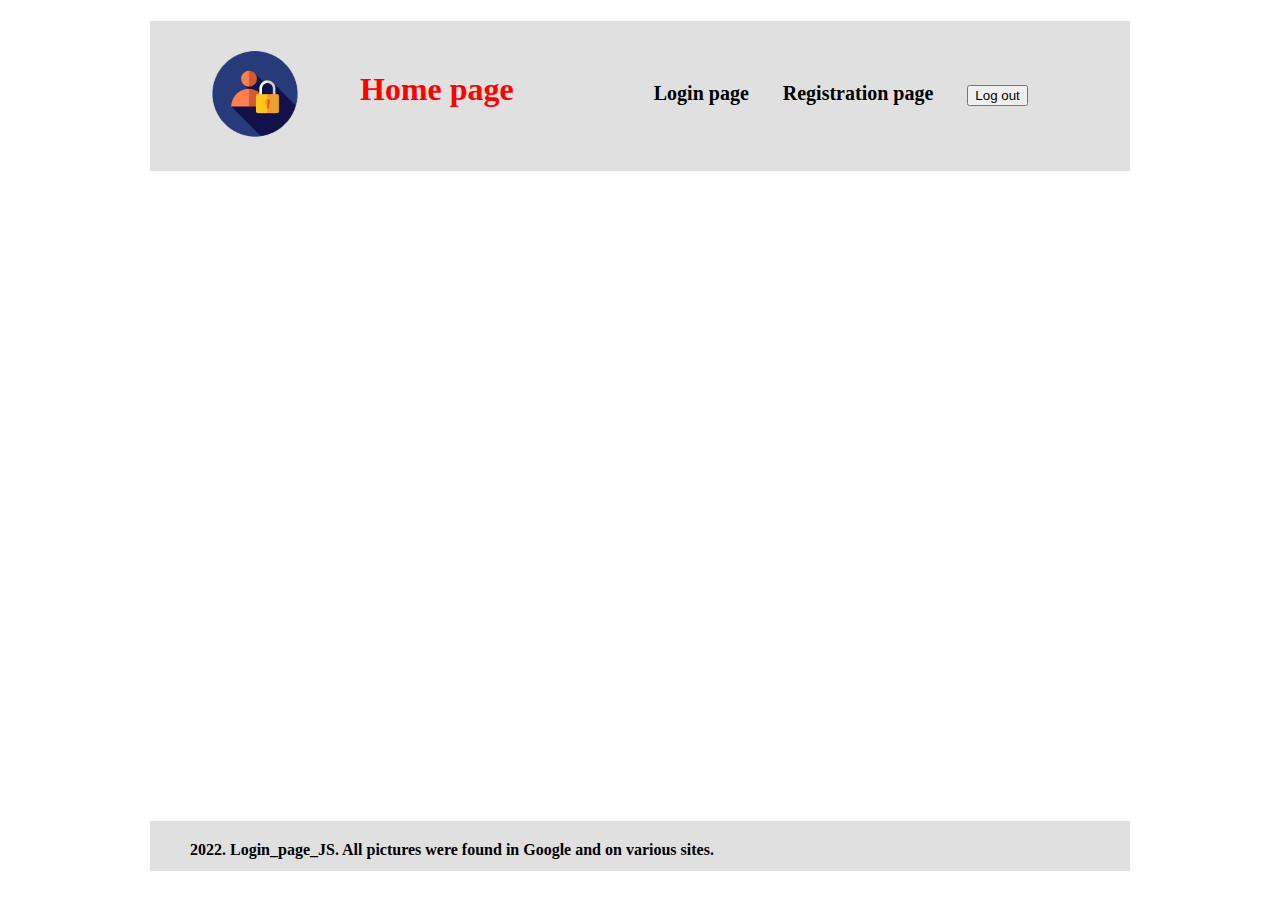
==== homepage.html @ 957f52c0 "Add homepage.html" ====
﻿<!DOCTYPE HTML>
<html>
<head>
	<title>Home page</title>
	<meta http-equiv="Content-Type" content="text/html; charset=utf-8">
	<meta name="viewport" content="width=device-width, initial-scale=1">
	<link rel="stylesheet" href="css/style.css">
</head>
<body>
	<div class="main">
		<header>
			<img src="img/logo.png" width="150px">
			<h1>Home page</h1>
			<nav class="navigation">
				<ul>
					<li><a href="#">Login page</a></li>
					<li><a href="#">Registration page</a></li>
					<li><input type="button" id="logout_btn"value="Log out"></li>
				</ul>
			</nav>
		</header>
		<div class="content">
			<h1>Welcome to Home Page</h1>
		</div>
		<footer>
			<p>2022. Login_page_JS. All pictures were found in Google and on various sites.</p>
		</footer>
	</div>
	<script src="script.js"></script>
</body>
</html>
---- css/style.css ----
/* Styles */

.main{width:980px;
height:800px;
position:relative;
background-color:white;
margin:0 auto;
}

header{
    width:980px;
    height:150px;
    position:absolute;
    top:0px;
    left:0px;
    background-color:#E0E0E0;
}

header img{
    float:left;
    margin-left:30px;
    margin-top:30px;
}

header h1{
    float:left;
    margin-left:30px;
    margin-top:50px;
    color:red;
    font-weight:bold ;
}


.navigation {float:left;
margin-left:70px;
margin-top:45px;}
.navigation li{
    display:inline-block;
    margin-left:30px;}
.navigation a{
    color:black;
    text-decoration: none;
    font-size:20px;
    font-weight:bold;
}

.block_login{
    width:980px;
    height:700px;
    position:absolute;
    top:150px;
    left:0px;
}

.block_login img{
    position:absolute;
    top:0px;
    left:460px;
    opacity:0.5;
}

.login_form{
    width:400px;
    height:400px;
    position:absolute;
    top:80px;
    left:270px;
    background-color:#C8C8C8;
    border-radius:10px;
    box-shadow:10px 10px 10px #25567B;

}

.login_form h2{
    text-align:center;
    color:#25567B;
}


form {
    width:300px;
    height:300px;
    position:absolute;
    top:70px;
    left:50px;
}

form .info{
    margin-top:20px;
}


.info a{
    color:black;
    font-weight:bold;
}
form input[type="text"]{
    margin-top:20px;
    height:25px;
    border-radius:5px;
    border:none;
}

form input[type="password"]{
    margin-top:20px;
    height:25px;
    border-radius:5px;
    border:none;
}

#login_btn{
  margin-top:25px;
  margin-left:80px;
  width:140px;
  height:30px;
  border-radius:5px;
  border:none;
  font-weight:bold;
  background-color:#B95055;

}

#login_btn:hover{
    cursor:pointer;
}


footer{
    width:980px;
    height:50px;
    position:absolute;
    top:800px;
    left:0px;
    background-color:#E0E0E0;
}

footer p{
    font-size:16px;
    margin-left:40px;
    margin-top:20px;
    font-weight:bold;
}
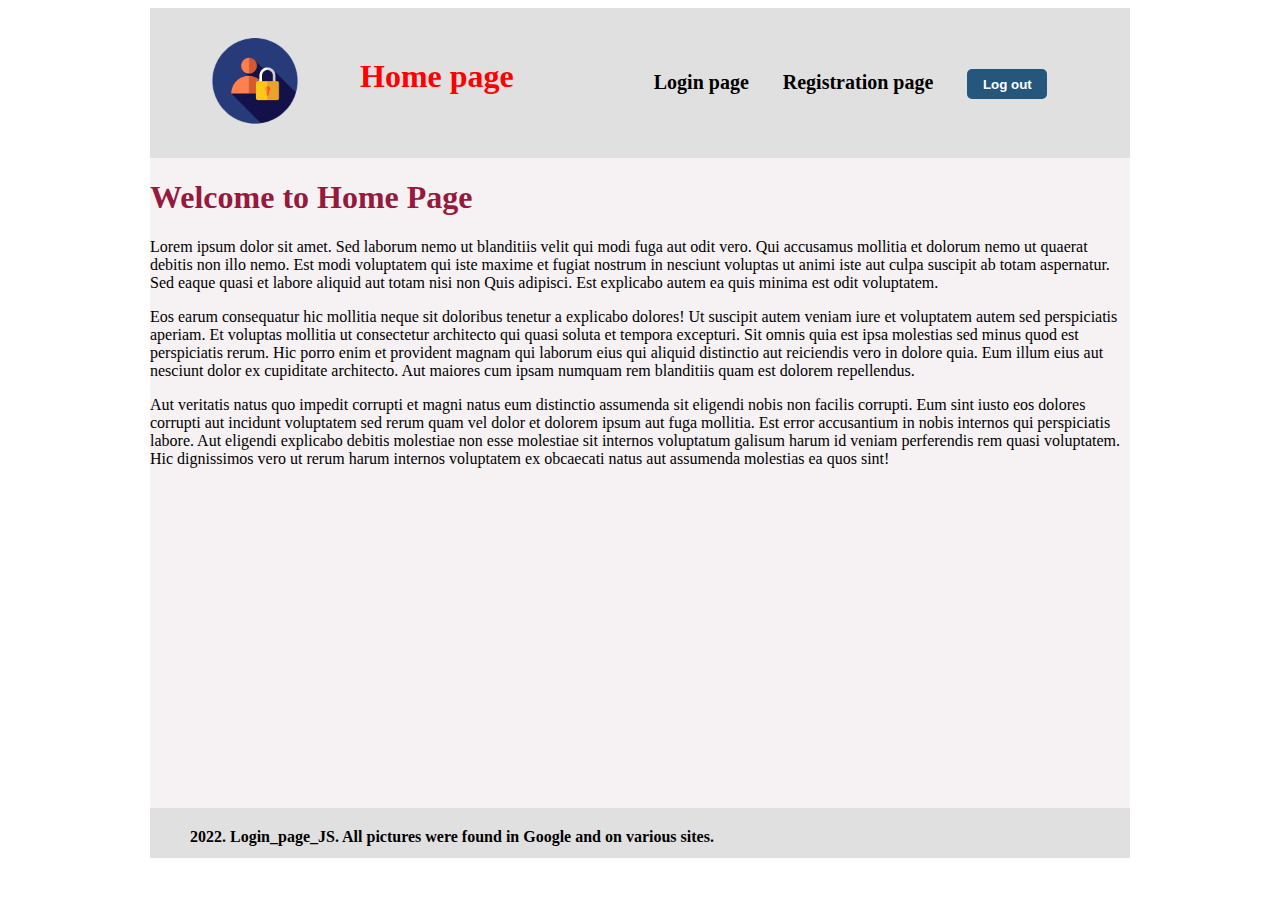
==== commit 71b01fd3: "Add block text" ====
--- a/homepage.html
+++ b/homepage.html
@@ -21,11 +21,51 @@
 		</header>
 		<div class="content">
 			<h1>Welcome to Home Page</h1>
+			<div class="text">
+				<p>
+					Lorem ipsum dolor sit amet. Sed laborum nemo ut blanditiis 
+					velit qui modi fuga aut odit vero. Qui accusamus mollitia
+				 	et dolorum nemo ut quaerat debitis non illo nemo.
+					Est modi voluptatem qui iste maxime et fugiat nostrum 
+					in nesciunt voluptas ut animi iste aut culpa suscipit ab 
+					totam aspernatur. Sed eaque quasi et labore aliquid aut totam
+					nisi non Quis adipisci. Est explicabo autem ea quis minima est
+					odit voluptatem.
+				</p>
+				<p>
+					Eos earum consequatur hic mollitia neque 
+					sit doloribus tenetur a explicabo dolores! Ut suscipit autem  veniam
+					iure et voluptatem autem sed perspiciatis 
+					aperiam. Et voluptas mollitia ut consectetur
+					architecto qui quasi soluta et tempora excepturi. 
+					Sit omnis quia est ipsa molestias sed minus quod 
+					est perspiciatis rerum. Hic porro enim et provident
+					magnam qui laborum eius qui aliquid distinctio 
+					aut reiciendis vero in dolore quia. Eum illum eius
+					aut nesciunt dolor ex cupiditate architecto. 
+					Aut  maiores cum ipsam numquam rem blanditiis 
+					quam est dolorem repellendus. 
+				</p>
+				<p>
+					Aut veritatis natus quo impedit
+					corrupti et magni natus eum distinctio 
+					assumenda sit eligendi nobis non facilis corrupti.
+					Eum sint iusto eos dolores corrupti aut incidunt
+					voluptatem sed rerum quam vel  dolor et dolorem ipsum 
+					aut fuga mollitia. Est error accusantium in nobis internos 
+					qui perspiciatis labore. Aut eligendi explicabo  debitis molestiae non 
+					esse molestiae sit internos voluptatum  galisum harum id veniam 
+					perferendis rem quasi voluptatem. Hic dignissimos vero ut rerum harum 
+					internos voluptatem ex obcaecati natus aut assumenda molestias ea quos sint!
+				 </p>
+
+
+			</div>
 		</div>
 		<footer>
 			<p>2022. Login_page_JS. All pictures were found in Google and on various sites.</p>
 		</footer>
 	</div>
-	<script src="script.js"></script>
+	<script src="script1.js"></script>
 </body>
 </html>--- a/css/style.css
+++ b/css/style.css
@@ -139,4 +139,34 @@
     margin-left:40px;
     margin-top:20px;
     font-weight:bold;
+}
+
+
+/* Homepage */
+#logout_btn{
+    width:80px;
+    height:30px;
+    border-radius:5px;
+    border:none;
+    font-weight:bold;
+    background-color:#25567B;
+    color:white;
+  }
+
+  #logout_btn:hover{
+    cursor:pointer;
+    box-shadow:3px 3px 7px #62B1D0;
+  }
+
+  .content{
+    width:980px;
+    height:700px;
+    position:absolute;
+    top:150px;
+    left:0px;
+    background-color:#F6F1F3;
+}
+
+.content h1{
+    color:#951A3D;
 }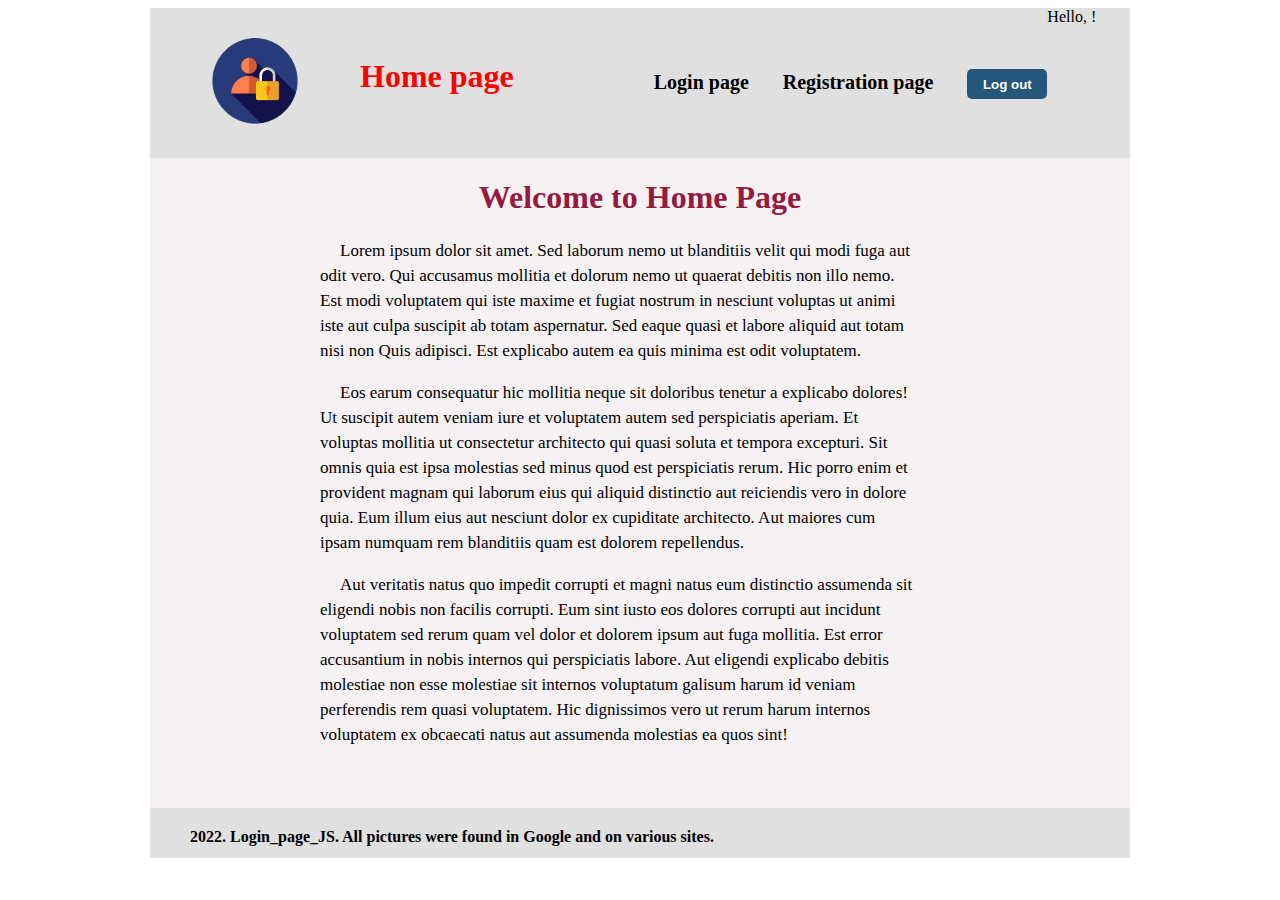
==== commit 00a77b9b: "Add block greeting" ====
--- a/homepage.html
+++ b/homepage.html
@@ -18,6 +18,9 @@
 					<li><input type="button" id="logout_btn"value="Log out"></li>
 				</ul>
 			</nav>
+			<div class="greeting">
+				Hello, <span id="user">!</span>
+			</div>
 		</header>
 		<div class="content">
 			<h1>Welcome to Home Page</h1>
--- a/css/style.css
+++ b/css/style.css
@@ -169,4 +169,14 @@
 
 .content h1{
     color:#951A3D;
+    text-align:center;
+}
+
+.text{
+    width:600px;
+    height:500px;
+    margin-left:170px;
+    text-indent:20px;
+    font-size:17px;
+    line-height: 25px;
 }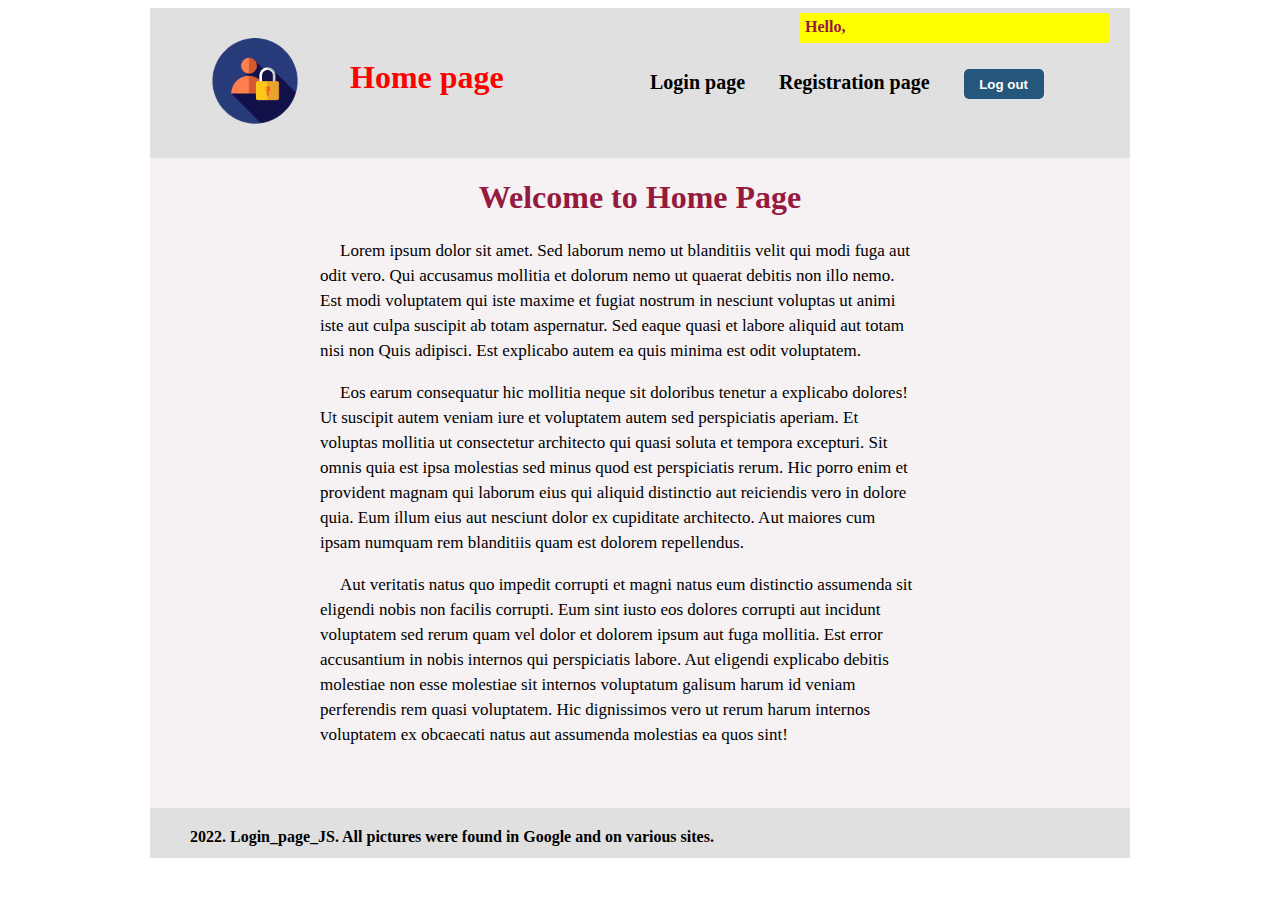
==== commit f1b11a32: "Change greeting" ====
--- a/homepage.html
+++ b/homepage.html
@@ -19,7 +19,7 @@
 				</ul>
 			</nav>
 			<div class="greeting">
-				Hello, <span id="user">!</span>
+				Hello, <span id="user"></span>
 			</div>
 		</header>
 		<div class="content">
--- a/css/style.css
+++ b/css/style.css
@@ -17,23 +17,26 @@
 }
 
 header img{
-    float:left;
-    margin-left:30px;
-    margin-top:30px;
+    position:absolute;
+    top:30px;
+    left:30px;
 }
 
 header h1{
-    float:left;
-    margin-left:30px;
-    margin-top:50px;
+    position:absolute;
+    top:30px;
+    left:200px;
     color:red;
     font-weight:bold ;
 }
 
 
-.navigation {float:left;
-margin-left:70px;
-margin-top:45px;}
+.navigation {
+    position:absolute;
+    top:45px;
+    left:430px;
+}
+
 .navigation li{
     display:inline-block;
     margin-left:30px;}
@@ -43,6 +46,19 @@
     font-size:20px;
     font-weight:bold;
 }
+
+.greeting{
+    width:300px;
+    height:20px;
+    position:absolute;
+    top:5px;
+    left:650px;
+    padding:5px;
+    color:#951A3D;
+    font-weight:bold;
+    background-color:yellow ;
+}
+
 
 .block_login{
     width:980px;
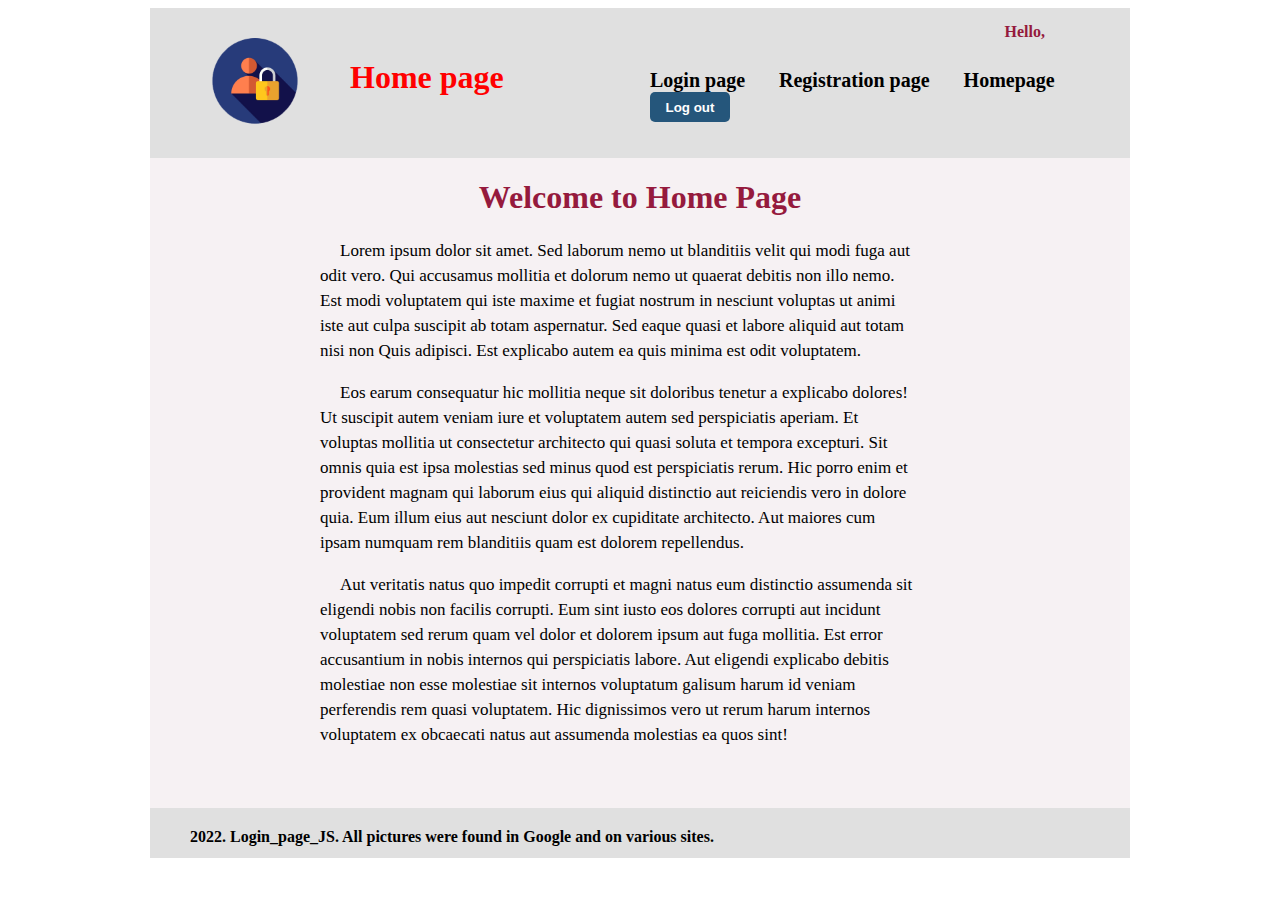
==== commit 53f11b2c: "Change file" ====
--- a/homepage.html
+++ b/homepage.html
@@ -12,9 +12,10 @@
 			<img src="img/logo.png" width="150px">
 			<h1>Home page</h1>
 			<nav class="navigation">
-				<ul>
-					<li><a href="#">Login page</a></li>
+				<ul class="id">
+					<li><a href="index.html">Login page</a></li>
 					<li><a href="#">Registration page</a></li>
+					<li><a href="#">Homepage</a></li>
 					<li><input type="button" id="logout_btn"value="Log out"></li>
 				</ul>
 			</nav>
@@ -70,5 +71,6 @@
 		</footer>
 	</div>
 	<script src="script1.js"></script>
+
 </body>
 </html>--- a/css/style.css
+++ b/css/style.css
@@ -48,15 +48,15 @@
 }
 
 .greeting{
-    width:300px;
+    width:200px;
     height:20px;
     position:absolute;
-    top:5px;
-    left:650px;
+    top:10px;
+    left:690px;
     padding:5px;
     color:#951A3D;
     font-weight:bold;
-    background-color:yellow ;
+    text-align:right;
 }
 
 
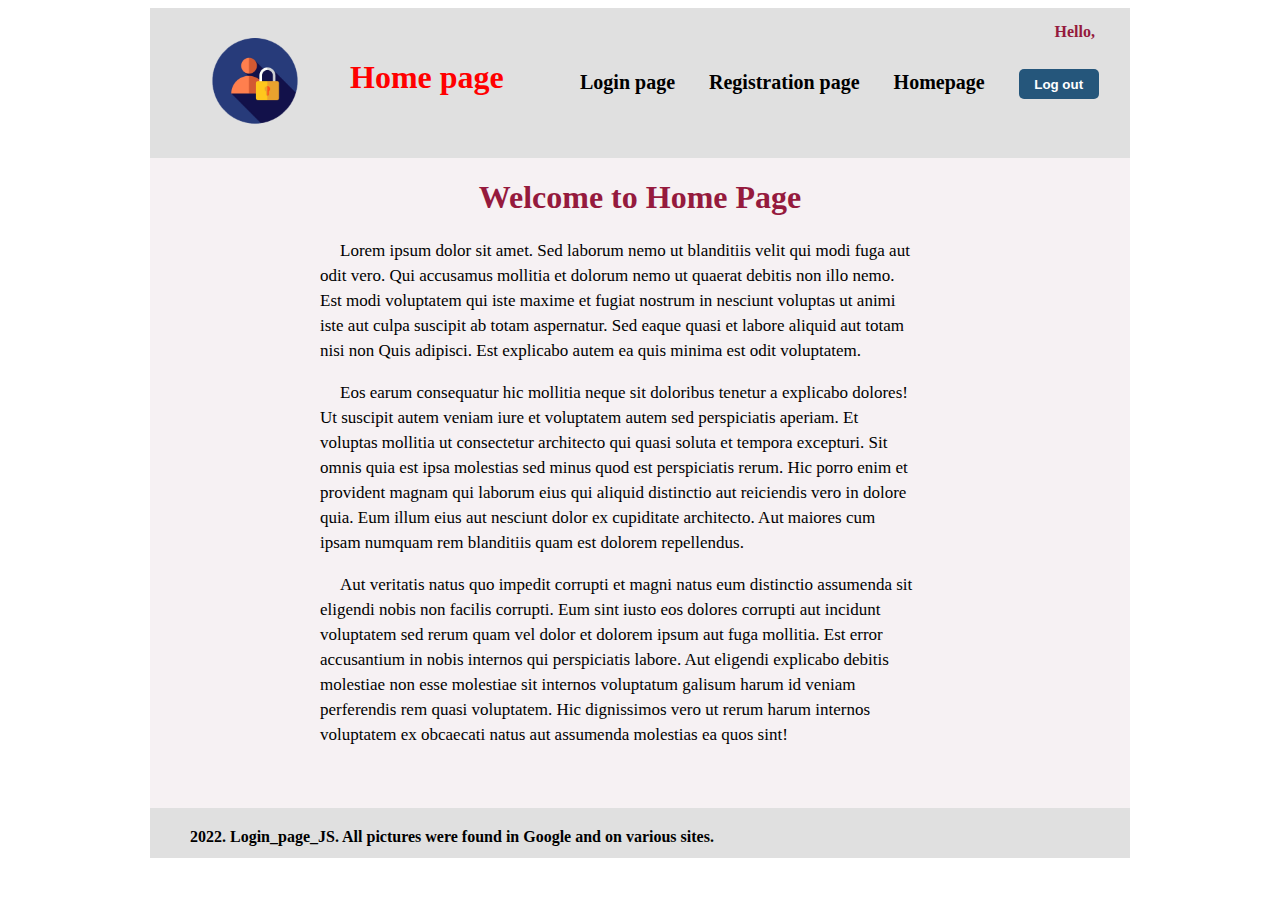
==== commit fba8dcee: "Delete link to login page" ====
--- a/homepage.html
+++ b/homepage.html
@@ -13,7 +13,7 @@
 			<h1>Home page</h1>
 			<nav class="navigation">
 				<ul class="id">
-					<li><a href="index.html">Login page</a></li>
+					<li><a href="#">Login page</a></li>
 					<li><a href="#">Registration page</a></li>
 					<li><a href="#">Homepage</a></li>
 					<li><input type="button" id="logout_btn"value="Log out"></li>
--- a/css/style.css
+++ b/css/style.css
@@ -34,7 +34,7 @@
 .navigation {
     position:absolute;
     top:45px;
-    left:430px;
+    left:360px;
 }
 
 .navigation li{
@@ -47,12 +47,14 @@
     font-weight:bold;
 }
 
+
+
 .greeting{
     width:200px;
     height:20px;
     position:absolute;
     top:10px;
-    left:690px;
+    left:740px;
     padding:5px;
     color:#951A3D;
     font-weight:bold;
@@ -87,10 +89,29 @@
 
 }
 
+.registration_form{
+    width:400px;
+    height:450px;
+    position:absolute;
+    top:80px;
+    left:270px;
+    background-color:#C8C8C8;
+    border-radius:10px;
+    box-shadow:10px 10px 10px #25567B;
+
+}
+
 .login_form h2{
     text-align:center;
     color:#25567B;
 }
+
+.registration_form h2{
+    text-align:center;
+    color:#25567B;
+}
+
+
 
 
 form {
@@ -140,6 +161,23 @@
     cursor:pointer;
 }
 
+#sign_btn{
+    margin-top:25px;
+    margin-left:80px;
+    width:140px;
+    height:30px;
+    border-radius:5px;
+    border:none;
+    font-weight:bold;
+    background-color:#B95055;
+  
+  }
+  
+  #sign_btn:hover{
+      cursor:pointer;
+  }
+  
+
 
 footer{
     width:980px;
@@ -169,12 +207,12 @@
     color:white;
   }
 
-  #logout_btn:hover{
+#logout_btn:hover{
     cursor:pointer;
     box-shadow:3px 3px 7px #62B1D0;
-  }
-
-  .content{
+}
+
+.content{
     width:980px;
     height:700px;
     position:absolute;
@@ -195,4 +233,24 @@
     text-indent:20px;
     font-size:17px;
     line-height: 25px;
+}
+
+
+/* Registration */
+
+
+.block_registration{
+    width:980px;
+    height:700px;
+    position:absolute;
+    top:150px;
+    left:0px;
+}
+
+
+.block_registration img{
+    position: absolute;
+    top:180px;
+    left:350px;
+    opacity:0.6;
 }